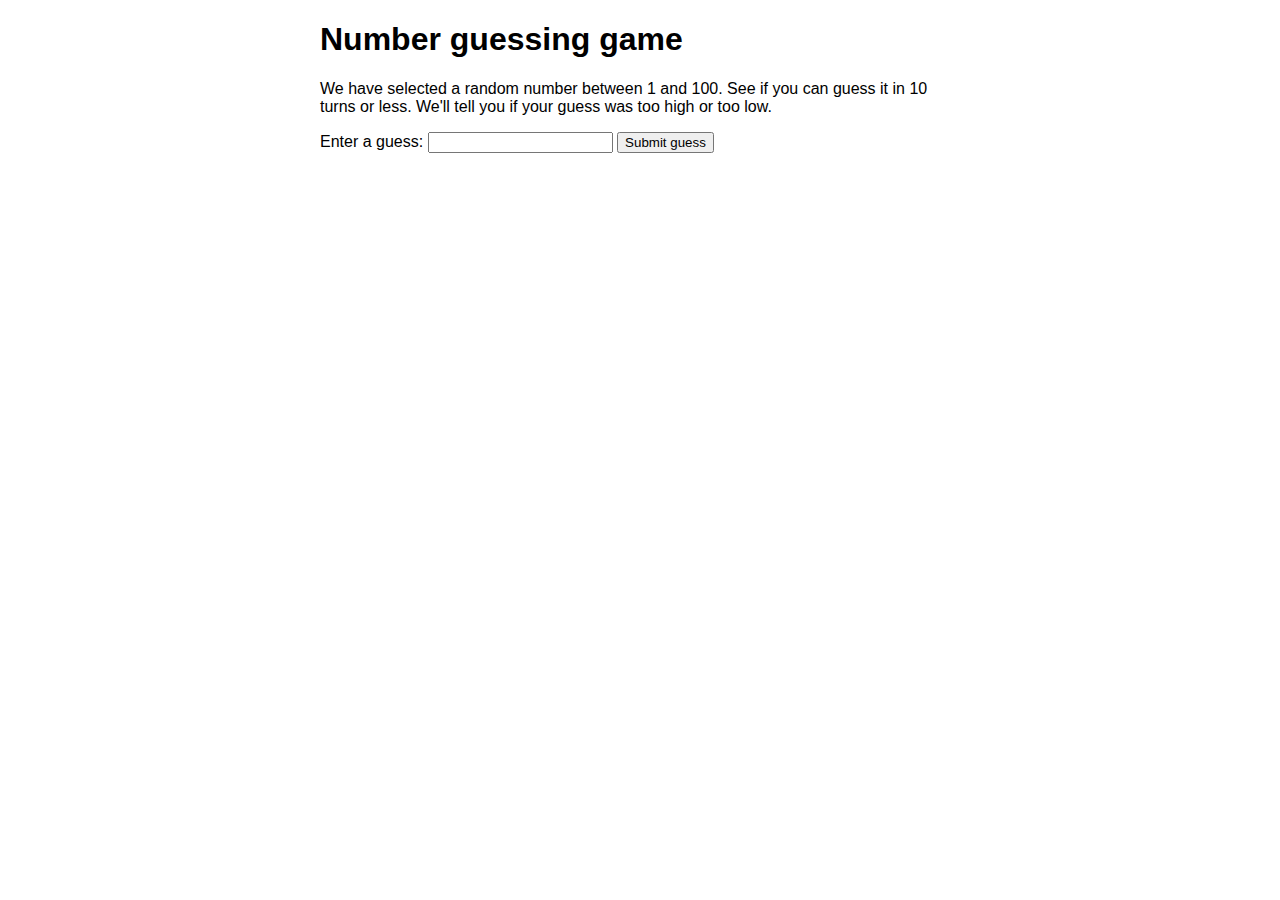
==== Practice/index.html @ deab981b "moved directories" ====
<!DOCTYPE html>
<html lang="en-us">
  <head>
    <meta charset="utf-8">

    <title>Number guessing game</title>

    <style>
      html {
        font-family: sans-serif;
      }
      body {
        width: 50%;
        max-width: 800px;
        min-width: 480px;
        margin: 0 auto;
      }
      .lastResult {
        color: white;
        padding: 3px;
      }
    </style>
  </head>

  <body>
      <h1>Number guessing game</h1>

      <p>We have selected a random number between 1 and 100. See if you can guess it in 10 turns or less. We'll tell you if your guess was too high or too low.</p>

<div class="form">
  <label for="guessField">Enter a guess: </label>
  <input type="text" id="guessField" class="guessField">
  <input type="submit" value="Submit guess" class="guessSubmit">
</div>

<div class="resultParas">
  <p class="guesses"></p>
  <p class="lastResult"></p>
  <p class="lowOrHi"></p>
</div>

</body>

<script>
  let randomNumber = Math.floor(Math.random()* 100) + 1;
  console.log(randomNumber);
  const guesses = document.querySelector('.guesses');
  const lastResult = document.querySelector('.lastResult');
  const lowOrHi = document.querySelector('.lowOrHi');
  console.log(lowOrHi);
  const guessSubmit = document.querySelector('.guessSubmit');
  const guessField = document.querySelector('.guessField');

  let guessCount = 1;
  let resetButton;

  function checkGuess() {

    const userGuess = Number(guessField.value);
    if(guessCount === 1) {
      guesses.textContent = 'Previous guesses: ';
    }
    guesses.textContent += userGuess + ' ';

    if(userGuess === randomNumber) {
      lastResult.textContent = 'Congratulations! You got it right!';
      lastResult.style.backgroundColor = 'green';
      lowOrHi.textContent = '';
      setGameOver();
    } else if(guessCount === 10) {
      lastResult.textContent = '!!!GAME OVER!!!';
      setGameOver();
    } else {
      lastResult.textContent = 'Wrong!';
      lastResult.style.backgroundColor = 'red';
      if(userGuess < randomNumber) {
        lowOrHi.textContent = 'Last guess was too low!';
      } else if(userGuess > randomNumber) {
        lowOrHi.textContent = 'Last guess was too high!';
      }
    }

    guessCount++;
    guessField.value = '';
    guessField.focus();
  }
  guessSubmit.addEventListener('click', checkGuess);

  function setGameOver() {
	  guessField.disabled = true;
	  guessSubmit.disabled = true;
	  resetButton = document.createElement('button');
	  resetButton.textContent = 'Start new game';
	  document.body.appendChild(resetButton);
	  resetButton.addEventListener('click', resetGame);
  }

  function resetGame() {
	  guessCount = 1;

    const resetParas = document.querySelectorAll('.resultParas p');
    for (const resetPara of resetParas) {
      resetPara.textContent = '';
    }
	  resetButton.parentNode.removeChild(resetButton);

	  guessField.disabled = false;
	  guessSubmit.disabled = false;
	  guessField.value = '';
	  guessField.focus();

	  lastResult.style.backgroundColor = 'white';

	  randomNumber = Math.floor(Math.random() *100 ) + 1;
    console.log(randomNumber);
  }
</script>
</html>
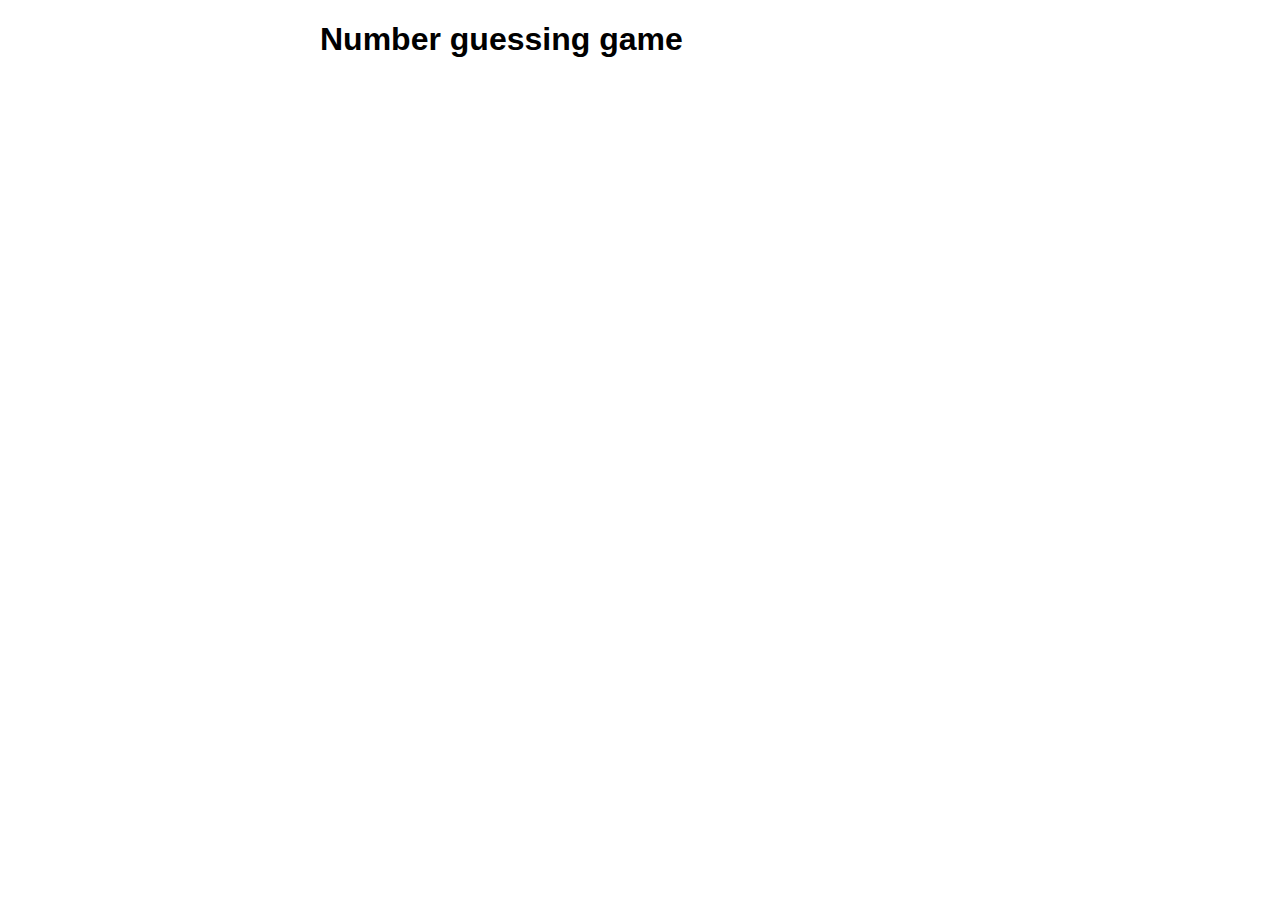
==== commit 46c60b34: "Add existing file" ====
--- a/Practice/index.html
+++ b/Practice/index.html
@@ -21,98 +21,9 @@
       }
     </style>
   </head>
-
   <body>
       <h1>Number guessing game</h1>
 
-      <p>We have selected a random number between 1 and 100. See if you can guess it in 10 turns or less. We'll tell you if your guess was too high or too low.</p>
-
-<div class="form">
-  <label for="guessField">Enter a guess: </label>
-  <input type="text" id="guessField" class="guessField">
-  <input type="submit" value="Submit guess" class="guessSubmit">
-</div>
-
-<div class="resultParas">
-  <p class="guesses"></p>
-  <p class="lastResult"></p>
-  <p class="lowOrHi"></p>
-</div>
 
 </body>
-
-<script>
-  let randomNumber = Math.floor(Math.random()* 100) + 1;
-  console.log(randomNumber);
-  const guesses = document.querySelector('.guesses');
-  const lastResult = document.querySelector('.lastResult');
-  const lowOrHi = document.querySelector('.lowOrHi');
-  console.log(lowOrHi);
-  const guessSubmit = document.querySelector('.guessSubmit');
-  const guessField = document.querySelector('.guessField');
-
-  let guessCount = 1;
-  let resetButton;
-
-  function checkGuess() {
-
-    const userGuess = Number(guessField.value);
-    if(guessCount === 1) {
-      guesses.textContent = 'Previous guesses: ';
-    }
-    guesses.textContent += userGuess + ' ';
-
-    if(userGuess === randomNumber) {
-      lastResult.textContent = 'Congratulations! You got it right!';
-      lastResult.style.backgroundColor = 'green';
-      lowOrHi.textContent = '';
-      setGameOver();
-    } else if(guessCount === 10) {
-      lastResult.textContent = '!!!GAME OVER!!!';
-      setGameOver();
-    } else {
-      lastResult.textContent = 'Wrong!';
-      lastResult.style.backgroundColor = 'red';
-      if(userGuess < randomNumber) {
-        lowOrHi.textContent = 'Last guess was too low!';
-      } else if(userGuess > randomNumber) {
-        lowOrHi.textContent = 'Last guess was too high!';
-      }
-    }
-
-    guessCount++;
-    guessField.value = '';
-    guessField.focus();
-  }
-  guessSubmit.addEventListener('click', checkGuess);
-
-  function setGameOver() {
-	  guessField.disabled = true;
-	  guessSubmit.disabled = true;
-	  resetButton = document.createElement('button');
-	  resetButton.textContent = 'Start new game';
-	  document.body.appendChild(resetButton);
-	  resetButton.addEventListener('click', resetGame);
-  }
-
-  function resetGame() {
-	  guessCount = 1;
-
-    const resetParas = document.querySelectorAll('.resultParas p');
-    for (const resetPara of resetParas) {
-      resetPara.textContent = '';
-    }
-	  resetButton.parentNode.removeChild(resetButton);
-
-	  guessField.disabled = false;
-	  guessSubmit.disabled = false;
-	  guessField.value = '';
-	  guessField.focus();
-
-	  lastResult.style.backgroundColor = 'white';
-
-	  randomNumber = Math.floor(Math.random() *100 ) + 1;
-    console.log(randomNumber);
-  }
-</script>
 </html>
